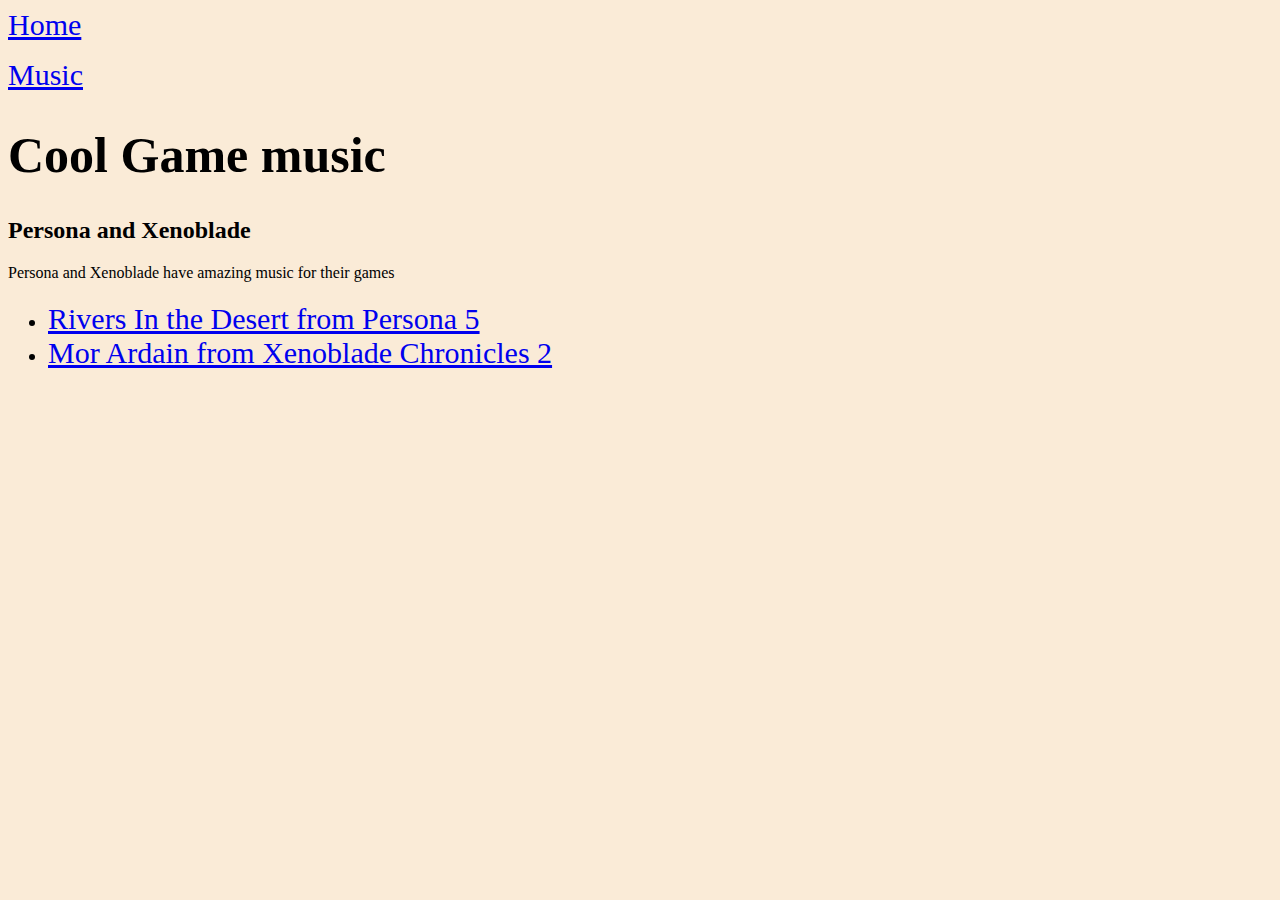
==== page1.html @ 46561d0d "Add files via upload" ====
<html>
    <head>
    <head>
    <style>
        a{font-size: 30;}
    </style>
    </head>
    <a href="index.html"> Home </a>
    <p></p>
    <a href="page1.html"> Music </a>
    </head>     
    
    
    <head>
    <style>
    ul{font-size: 20;}
    h1{font-size: 50;}
    </style>
    </head>
    <body>
        <body style="background-color: antiquewhite;"></body>
        <h1> Cool Game music </h1>
        <article>
            <h2>Persona and Xenoblade</h2>
            <p>Persona and Xenoblade have amazing music for their games</p>
            </article>
    <ul>
         <li>
        <a href=https://youtu.be/XD-OFP-0H5g>Rivers In the Desert from Persona 5 </a> </a>
        </li>
        <li>
        <a href="https://youtu.be/Tx3AbguQZHU">Mor Ardain from Xenoblade Chronicles 2 </a>
        </li>
    </ul>
    </body>
</html>
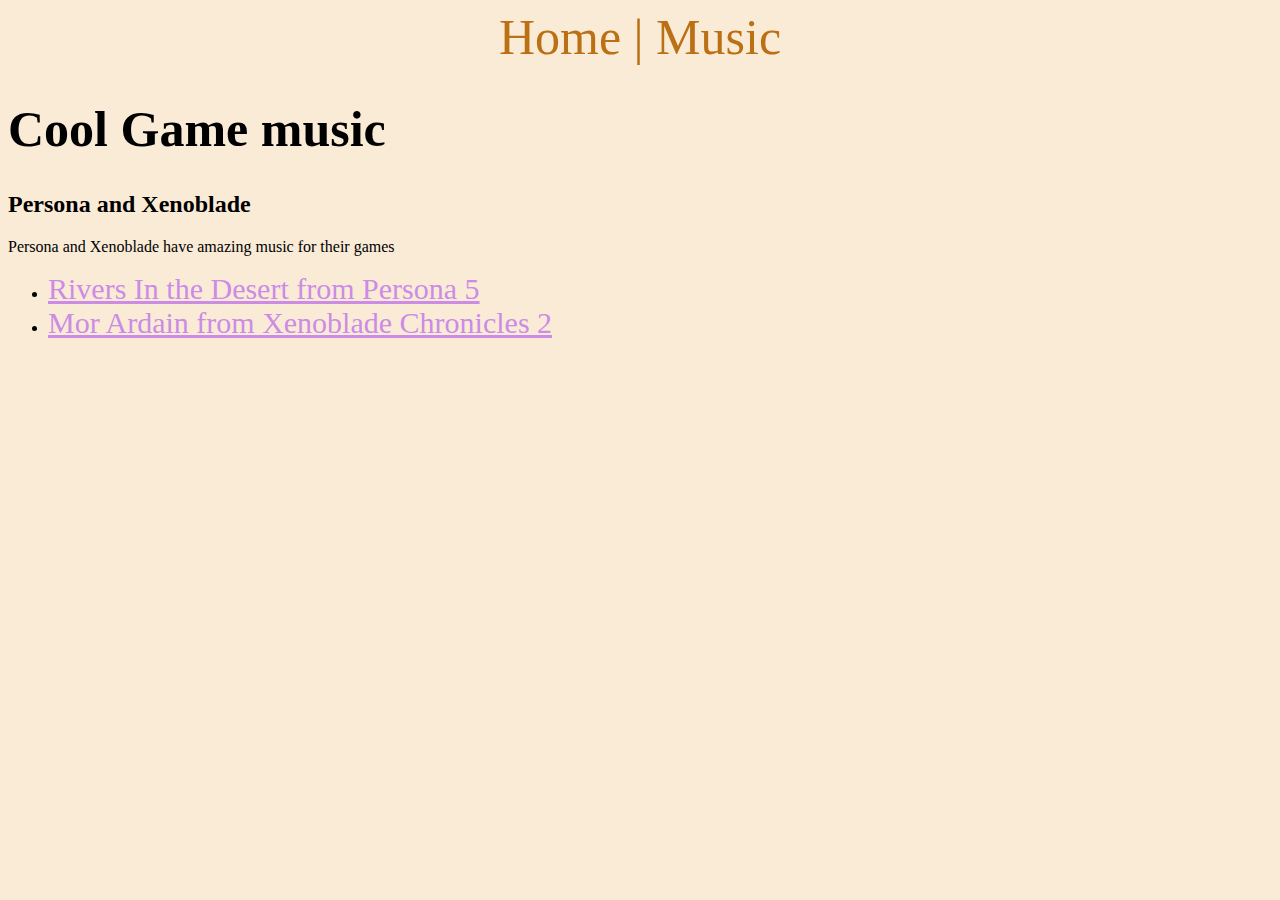
==== commit 257a9043: "Add files via upload" ====
--- a/page1.html
+++ b/page1.html
@@ -2,18 +2,22 @@
     <head>
     <head>
     <style>
-        a{font-size: 30;}
+        a{font-size: 50;}
+        body a {
+            text-decoration: none;
+            color: rgb(187, 112, 20);
+        }
     </style>
     </head>
-    <a href="index.html"> Home </a>
-    <p></p>
+    <center>
+    <a href="index.html"> Home |  </a>
     <a href="page1.html"> Music </a>
+    </center>
     </head>     
     
     
     <head>
     <style>
-    ul{font-size: 20;}
     h1{font-size: 50;}
     </style>
     </head>
@@ -24,6 +28,13 @@
             <h2>Persona and Xenoblade</h2>
             <p>Persona and Xenoblade have amazing music for their games</p>
             </article>
+    <head>
+        <style>
+            ul a {color: rgb(204, 140, 230);}
+            ul a{text-decoration: underline;}
+            ul a{font-size: 30;}
+        </style>
+    </head>
     <ul>
          <li>
         <a href=https://youtu.be/XD-OFP-0H5g>Rivers In the Desert from Persona 5 </a> </a>
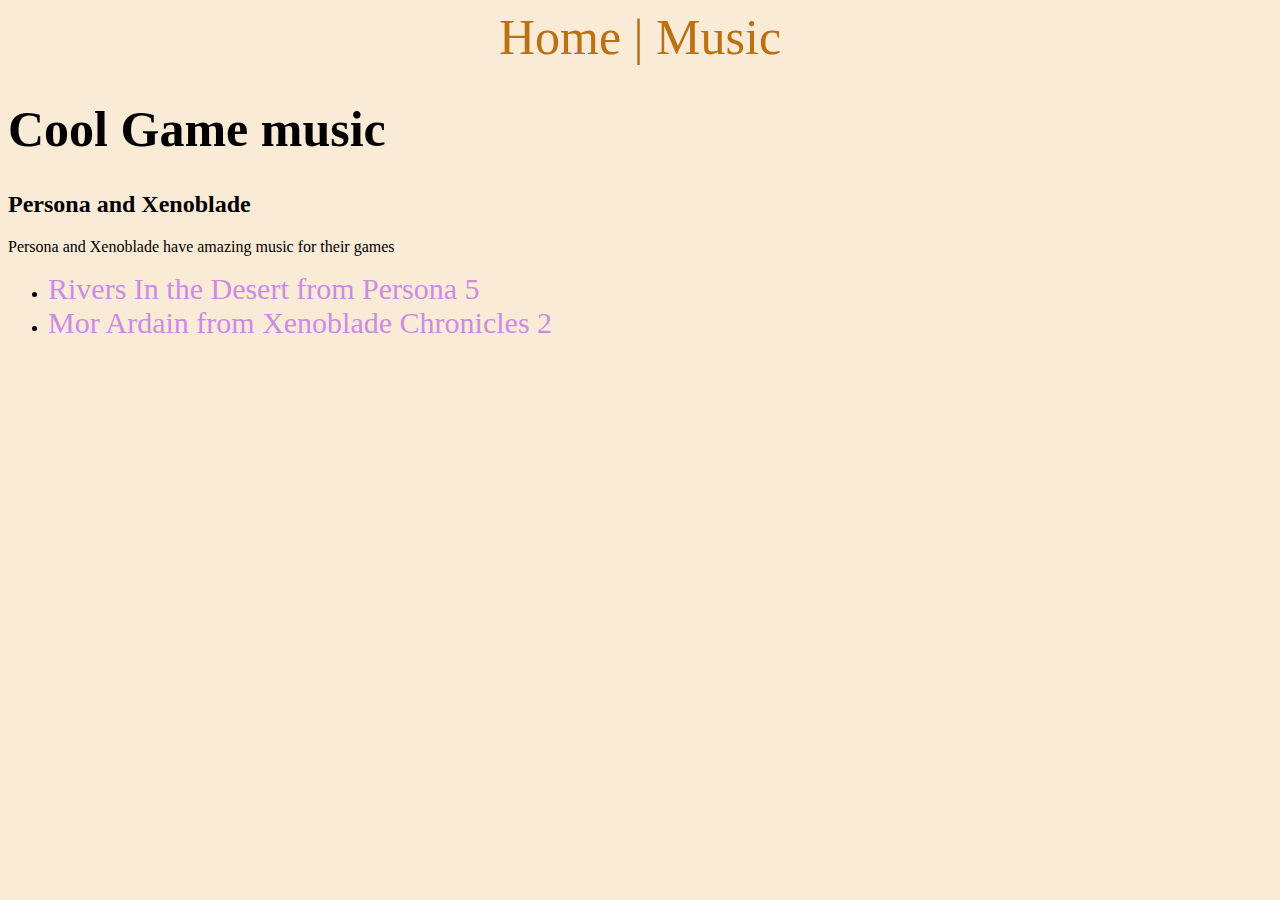
==== commit f701adb8: "Add files via upload" ====
--- a/page1.html
+++ b/page1.html
@@ -31,7 +31,6 @@
     <head>
         <style>
             ul a {color: rgb(204, 140, 230);}
-            ul a{text-decoration: underline;}
             ul a{font-size: 30;}
         </style>
     </head>
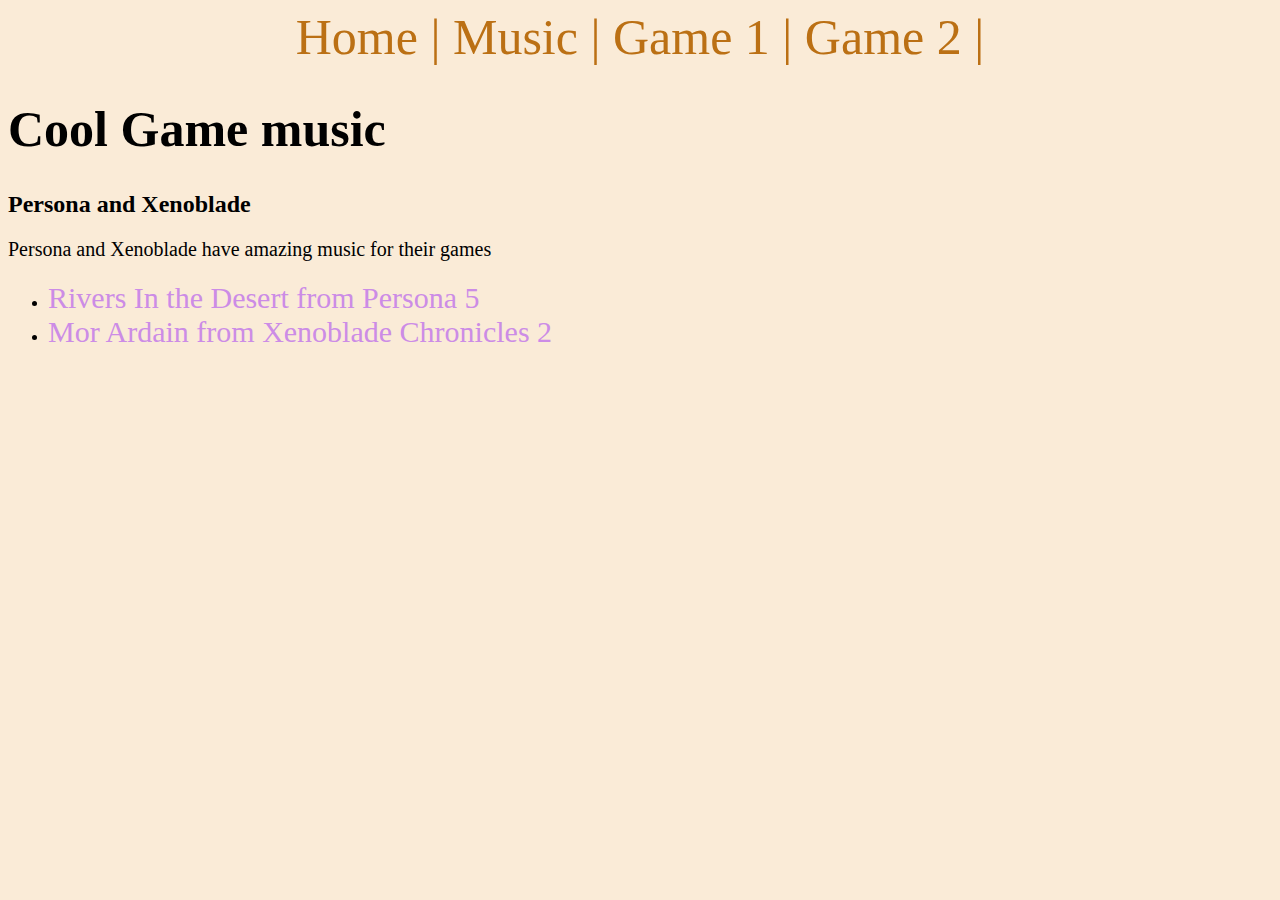
==== commit bc77c596: "Add files via upload" ====
--- a/page1.html
+++ b/page1.html
@@ -1,17 +1,13 @@
 <html>
     <head>
-    <head>
-    <style>
-        a{font-size: 50;}
-        body a {
-            text-decoration: none;
-            color: rgb(187, 112, 20);
-        }
-    </style>
-    </head>
+    <link rel="stylesheet" href="Style.css">
+    <title> Game Website </title>
+    <link rel="icon" type="image/x-icon" href="Deepwoken.jpg">
     <center>
     <a href="index.html"> Home |  </a>
-    <a href="page1.html"> Music </a>
+    <a href="page1.html"> Music |  </a>
+    <a href="page2.html"> Game 1 | </a>
+    <a href="page3.html"> Game 2 | </a>
     </center>
     </head>     
     
@@ -19,10 +15,12 @@
     <head>
     <style>
     h1{font-size: 50;}
+    p{color: black;}
+    p{font-size: 20;}
+    p{font-family: 'Times New Roman';}
     </style>
     </head>
     <body>
-        <body style="background-color: antiquewhite;"></body>
         <h1> Cool Game music </h1>
         <article>
             <h2>Persona and Xenoblade</h2>
--- a/Style.css
+++ b/Style.css
@@ -0,0 +1,12 @@
+
+body {
+    background-color: antiquewhite;
+}
+a{font-size: 50;}
+        body a {
+            text-decoration: none;
+            color: rgb(187, 112, 20);
+        }
+p{color:rgb(117, 30, 30);}
+p{font-size: 70;}
+p{font-family: Impact, Haettenschweiler, 'Arial Narrow Bold', sans-serif;}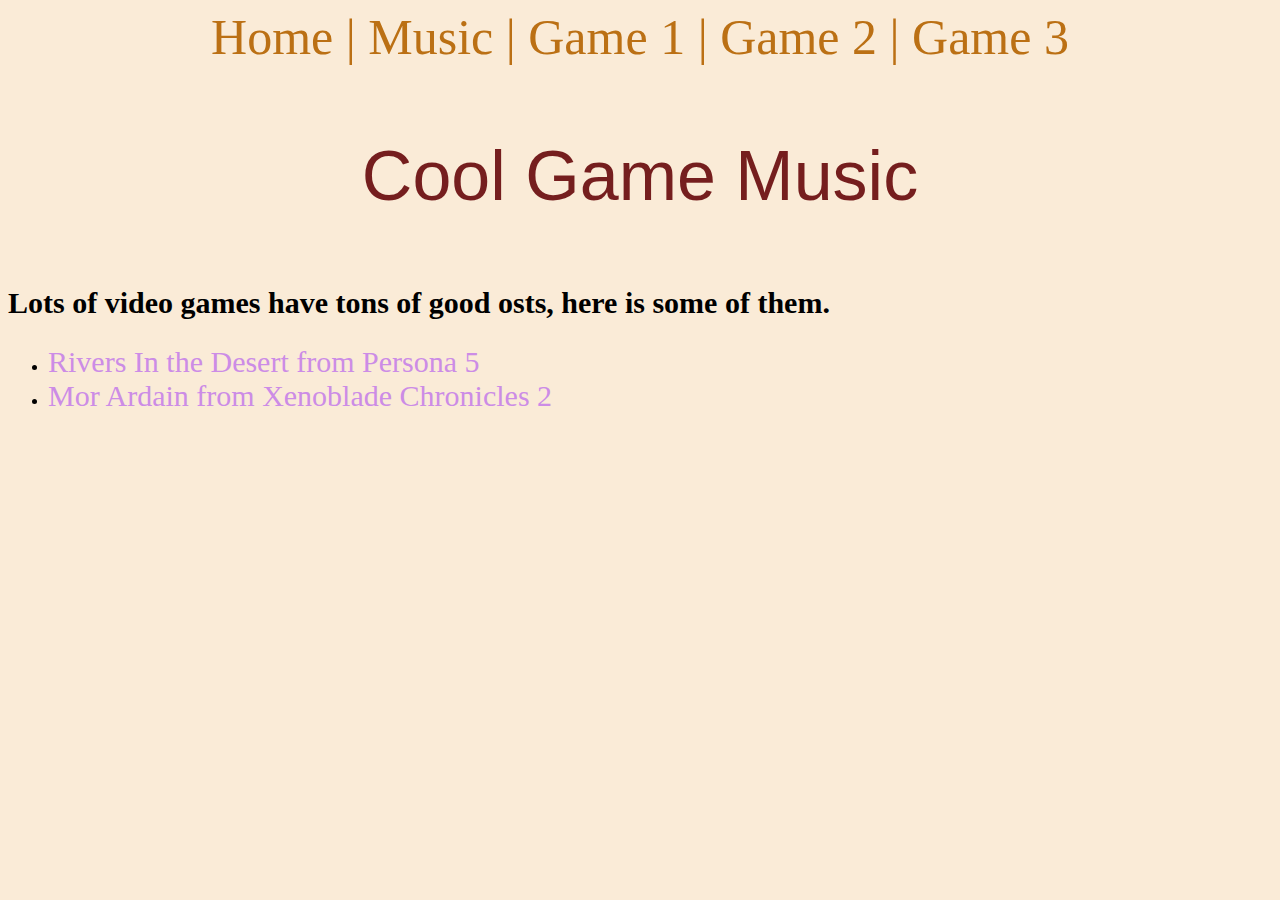
==== commit 02c44e9b: "Update page1.html" ====
--- a/page1.html
+++ b/page1.html
@@ -1,44 +1,31 @@
 <html>
     <head>
-    <link rel="stylesheet" href="Style.css">
-    <title> Game Website </title>
-    <link rel="icon" type="image/x-icon" href="Deepwoken.jpg">
-    <center>
-    <a href="index.html"> Home |  </a>
-    <a href="page1.html"> Music |  </a>
-    <a href="page2.html"> Game 1 | </a>
-    <a href="page3.html"> Game 2 | </a>
-    </center>
+        <link rel="stylesheet" href="Style.css">
+        <title> Game Website </title>
+        <link rel="icon" type="image/x-icon" href="Deepwoken.jpg">
+        <center>
+            <a href="index.html"> Home |  </a>
+            <a href="page1.html"> Music |  </a>
+            <a href="page2.html"> Game 1 | </a>
+            <a href="page3.html"> Game 2 | </a>
+            <a href="page4.html"> Game 3 </a>
+        </center>
     </head>     
     
     
-    <head>
-    <style>
-    h1{font-size: 50;}
-    p{color: black;}
-    p{font-size: 20;}
-    p{font-family: 'Times New Roman';}
-    </style>
-    </head>
+
     <body>
-        <h1> Cool Game music </h1>
+            <p style="text-align: center;"> Cool Game Music </p>
         <article>
-            <h2>Persona and Xenoblade</h2>
-            <p>Persona and Xenoblade have amazing music for their games</p>
-            </article>
-    <head>
-        <style>
-            ul a {color: rgb(204, 140, 230);}
-            ul a{font-size: 30;}
-        </style>
-    </head>
-    <ul>
-         <li>
-        <a href=https://youtu.be/XD-OFP-0H5g>Rivers In the Desert from Persona 5 </a> </a>
-        </li>
-        <li>
-        <a href="https://youtu.be/Tx3AbguQZHU">Mor Ardain from Xenoblade Chronicles 2 </a>
-        </li>
-    </ul>
+            <h2 style="font-size: 30;"> Lots of video games have tons of good osts, here is some of them. </h2>
+        </article>
+        <ul>
+            <li>
+                <a href=https://youtu.be/XD-OFP-0H5g>Rivers In the Desert from Persona 5 </a> </a>
+            </li>
+            <li>
+                <a href="https://youtu.be/Tx3AbguQZHU">Mor Ardain from Xenoblade Chronicles 2 </a>
+            </li>
+        </ul>
     </body>
-</html>+</html>
--- a/Style.css
+++ b/Style.css
@@ -1,12 +1,32 @@
+a:hover{
+    color: rgb(218, 151, 64);
+}
 
 body {
     background-color: antiquewhite;
 }
-a{font-size: 50;}
-        body a {
-            text-decoration: none;
-            color: rgb(187, 112, 20);
-        }
-p{color:rgb(117, 30, 30);}
-p{font-size: 70;}
-p{font-family: Impact, Haettenschweiler, 'Arial Narrow Bold', sans-serif;}+
+a {
+    font-size: 50;
+}
+
+body a {
+    text-decoration: none;
+    color: rgb(187, 112, 20);
+}
+
+p {
+    color:rgb(117, 30, 30);
+    font-size: 70;
+    font-family: Impact, sans-serif;
+}
+
+
+
+ul a:hover{
+    color: rgb(148, 55, 235);
+} 
+ul a {
+    color: rgb(204, 140, 230);
+    font-size: 30;
+}
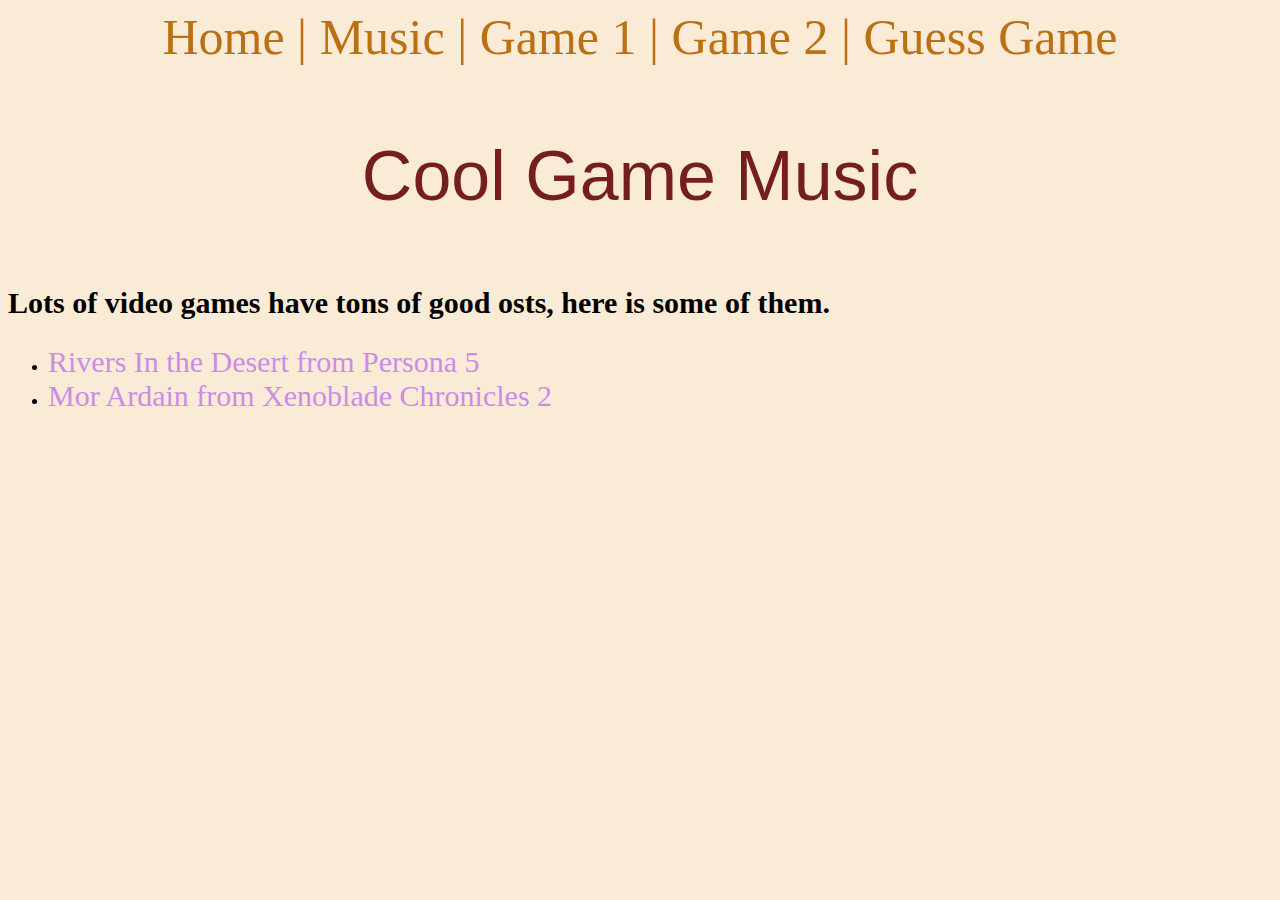
==== commit dc7ffac4: "Update page1.html" ====
--- a/page1.html
+++ b/page1.html
@@ -8,7 +8,7 @@
             <a href="page1.html"> Music |  </a>
             <a href="page2.html"> Game 1 | </a>
             <a href="page3.html"> Game 2 | </a>
-            <a href="page4.html"> Game 3 </a>
+            <a href="page4.html"> Guess Game </a>
         </center>
     </head>     
     
